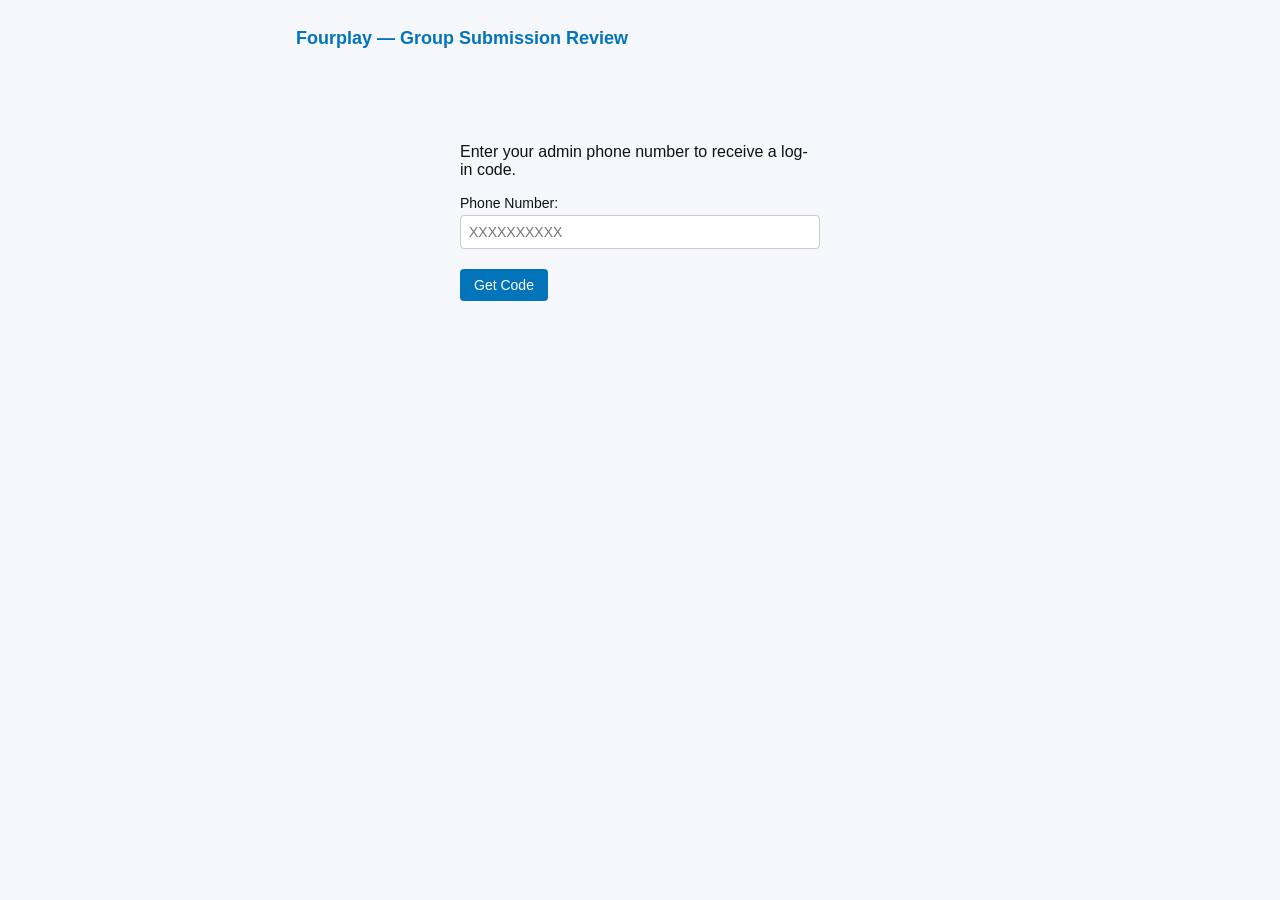
==== frontend/admin.html @ 95de9e79 "Initial commit" ====
<!DOCTYPE html>
<html lang="en">
<head>
<meta charset="utf-8" />
<title>Fourplay Admin</title>
<meta name="viewport" content="width=device-width, initial-scale=1" />
<style>
  * { box-sizing: border-box; }
  body {
    font-family: -apple-system, BlinkMacSystemFont, 'Segoe UI', sans-serif;
    max-width: 720px;
    margin: 0 auto;
    padding: 16px;
    background: #F5F7FA;
    color: #111;
  }
  h1 { font-size: 18px; color: #0474BA; margin-bottom: 16px; }
  h2 { font-size: 15px; color: #0474BA; margin: 0; }
  .login { max-width: 360px; margin: 60px auto; }
  .login label { display: block; margin: 12px 0; font-size: 14px; }
  input, textarea {
    font-size: 14px;
    padding: 8px;
    width: 100%;
    box-sizing: border-box;
    border: 1px solid #ccc;
    border-radius: 4px;
    margin-top: 4px;
  }
  button {
    font-size: 14px;
    padding: 8px 14px;
    margin-top: 8px;
    cursor: pointer;
    border: none;
    border-radius: 4px;
    background: #0474BA;
    color: #fff;
  }
  button:hover { background: #035c92; }
  #error { color: #c0392b; font-size: 13px; min-height: 18px; }

  .tabs {
    display: flex;
    gap: 8px;
    margin-bottom: 16px;
    flex-wrap: wrap;
  }
  .tabs button { background: #fff; color: #0474BA; border: 1px solid #0474BA; margin-top: 0; }
  .tabs button.active { background: #0474BA; color: #fff; }

  .card {
    background: #fff;
    border-radius: 10px;
    padding: 14px;
    margin-bottom: 12px;
    box-shadow: 0 1px 3px rgba(0, 0, 0, 0.12);
    display: flex;
    flex-direction: column;
    gap: 10px;
  }
  .card-words { font-size: 16px; font-weight: 700; }
  .card-category { font-size: 14px; color: #333; }
  .card-meta { font-size: 12px; color: #777; }
  .status-badge {
    display: inline-block;
    font-size: 11px;
    font-weight: 700;
    padding: 2px 8px;
    border-radius: 10px;
    text-transform: uppercase;
  }
  .status-pending { background: #FFA630; color: #fff; }
  .status-approved { background: #1a8a4a; color: #fff; }
  .status-rejected { background: #c0392b; color: #fff; }

  .actions { display: flex; gap: 8px; flex-wrap: wrap; }
  .approve { background: #1a8a4a; }
  .approve:hover { background: #22a75c; }
  .reject { background: #c0392b; }
  .reject:hover { background: #d9483a; }
  .edit { background: #666; }
  .edit:hover { background: #808080; }

  .edit-form { display: flex; flex-direction: column; gap: 8px; }
  .edit-words-row { display: grid; grid-template-columns: repeat(4, 1fr); gap: 8px; }

  #empty-state { color: #666; font-size: 14px; }
</style>
</head>
<body>
  <h1>Fourplay — Group Submission Review</h1>
  <p id="error"></p>

  <div class="login" id="generate-code" style="display:none;">
    <form onsubmit="generateCode(event);">
      <p>Enter your admin phone number to receive a log-in code.</p>
      <label for="phone-number">Phone Number: <input type="tel" name="phone-number" id="phone-number" placeholder="XXXXXXXXXX"></label>
      <button>Get Code</button>
    </form>
  </div>
  <div class="login" id="submit-code" style="display:none;">
    <form onsubmit="submitCode(event);">
      <p>Enter the one-time code sent by text.</p>
      <label for="one-time-code">One-time Code: <input type="tel" name="one-time-code" id="one-time-code" placeholder="XXXXXX" autocomplete="off"></label>
      <button>Log In</button>
    </form>
  </div>

  <div id="app" style="display:none;">
    <div class="tabs">
      <button id="tab-pending" onclick="switchTab('pending');">Pending</button>
      <button id="tab-approved" onclick="switchTab('approved');">Approved</button>
      <button id="tab-rejected" onclick="switchTab('rejected');">Rejected</button>
      <button id="tab-all" onclick="switchTab('all');">All</button>
    </div>
    <div id="cards"></div>
    <p id="empty-state" style="display:none;">Nothing here.</p>
  </div>

<script>
const BASE_URL = 'https://api.fourplay.elliscode.com/admin';
const CSRF_STORAGE_KEY = 'fourplay-admin-csrf-token';

const generateCodeDiv = document.getElementById('generate-code');
const submitCodeDiv = document.getElementById('submit-code');
const appDiv = document.getElementById('app');
const cardsDiv = document.getElementById('cards');
const emptyStateEl = document.getElementById('empty-state');
const errorEl = document.getElementById('error');
const phoneNumberInput = document.getElementById('phone-number');
const oneTimeCodeInput = document.getElementById('one-time-code');

let csrfToken = undefined;
let currentTab = 'pending';

function loadCsrfToken() {
  const stored = localStorage.getItem(CSRF_STORAGE_KEY);
  if (/^[a-zA-Z0-9]{32}$/.test(stored)) csrfToken = stored;
}

function displayError(message) {
  errorEl.innerText = message || '';
}

function hideAllScreens() {
  generateCodeDiv.style.display = 'none';
  submitCodeDiv.style.display = 'none';
  appDiv.style.display = 'none';
}

async function changeUiBasedOnLoginState() {
  try {
    const response = await fetch(`${BASE_URL}/logged-in-check`, {
      method: 'POST',
      credentials: 'include',
      body: JSON.stringify({ csrf: csrfToken })
    });
    if (response.status >= 200 && response.status < 300) {
      hideAllScreens();
      appDiv.style.display = 'block';
      switchTab(currentTab);
      return;
    }
  } catch {
    // Network-level failure (offline, CORS, etc) — fall through to login.
  }
  hideAllScreens();
  generateCodeDiv.style.display = 'block';
}

async function generateCode(event) {
  event.preventDefault();
  try {
    const response = await fetch(`${BASE_URL}/otp`, {
      method: 'POST',
      body: JSON.stringify({ phone: phoneNumberInput.value })
    });
    if (response.status >= 200 && response.status < 300) {
      displayError('');
      hideAllScreens();
      submitCodeDiv.style.display = 'block';
      return;
    }
    const data = await response.json();
    displayError(data.message);
  } catch {
    displayError('Error requesting a code, please check the phone number.');
  }
}

async function submitCode(event) {
  event.preventDefault();
  try {
    const response = await fetch(`${BASE_URL}/login`, {
      method: 'POST',
      credentials: 'include',
      body: JSON.stringify({ phone: phoneNumberInput.value, otp: oneTimeCodeInput.value })
    });
    if (response.status >= 200 && response.status < 300) {
      csrfToken = response.headers.get('x-csrf-token');
      localStorage.setItem(CSRF_STORAGE_KEY, csrfToken);
      displayError('');
      hideAllScreens();
      appDiv.style.display = 'block';
      switchTab('pending');
      return;
    }
    const data = await response.json();
    displayError(data.message);
  } catch {
    displayError('Error logging in, please try again.');
  }
}

function switchTab(status) {
  currentTab = status;
  ['pending', 'approved', 'rejected', 'all'].forEach(function (s) {
    document.getElementById(`tab-${s}`).classList.toggle('active', s === status);
  });
  loadGroups();
}

async function loadGroups() {
  cardsDiv.innerHTML = '';
  try {
    const response = await fetch(`${BASE_URL}/list-groups`, {
      method: 'POST',
      credentials: 'include',
      body: JSON.stringify({ csrf: csrfToken, status: currentTab })
    });
    if (response.status >= 200 && response.status < 300) {
      const data = await response.json();
      const groups = (data.groups || []).slice().sort(function (a, b) { return (b.submittedAt || 0) - (a.submittedAt || 0); });
      emptyStateEl.style.display = groups.length ? 'none' : 'block';
      groups.forEach(function (group) { buildCard(group); });
      return;
    }
    if (response.status === 403) {
      changeUiBasedOnLoginState();
      return;
    }
    const data = await response.json();
    displayError(data.message);
  } catch {
    displayError('Error loading groups, please try again.');
  }
}

function statusBadge(group) {
  if (group.approved === true) return { text: 'Approved', cls: 'status-approved' };
  if (group.approved === false) return { text: 'Rejected', cls: 'status-rejected' };
  return { text: 'Pending', cls: 'status-pending' };
}

function buildCard(group) {
  const card = document.createElement('div');
  card.className = 'card';

  const badge = statusBadge(group);
  const meta = document.createElement('div');
  meta.className = 'card-meta';
  meta.innerHTML = `<span class="status-badge ${badge.cls}">${badge.text}</span>`;
  if (group.sourceGroupId) {
    meta.innerHTML += ` &middot; edited from #${group.sourceGroupId.slice(0, 8)}`;
  }
  card.appendChild(meta);

  const words = document.createElement('div');
  words.className = 'card-words';
  words.innerText = group.words.join(', ');
  card.appendChild(words);

  const category = document.createElement('div');
  category.className = 'card-category';
  category.innerText = group.category;
  card.appendChild(category);

  const actions = document.createElement('div');
  actions.className = 'actions';

  const approveBtn = document.createElement('button');
  approveBtn.className = 'approve';
  approveBtn.innerText = 'Approve';
  approveBtn.addEventListener('click', function () { decideGroup(group.key2, true); });
  actions.appendChild(approveBtn);

  const rejectBtn = document.createElement('button');
  rejectBtn.className = 'reject';
  rejectBtn.innerText = 'Reject';
  rejectBtn.addEventListener('click', function () { decideGroup(group.key2, false); });
  actions.appendChild(rejectBtn);

  const editBtn = document.createElement('button');
  editBtn.className = 'edit';
  editBtn.innerText = 'Edit';
  editBtn.addEventListener('click', function () { toggleEditForm(card, group); });
  actions.appendChild(editBtn);

  card.appendChild(actions);
  cardsDiv.appendChild(card);
}

async function decideGroup(id, approved) {
  try {
    const response = await fetch(`${BASE_URL}/decide-group`, {
      method: 'POST',
      credentials: 'include',
      body: JSON.stringify({ csrf: csrfToken, id: id, approved: approved })
    });
    if (response.status >= 200 && response.status < 300) {
      displayError('');
      loadGroups();
      return;
    }
    const data = await response.json();
    displayError(data.message);
  } catch {
    displayError('Error saving decision, please try again.');
  }
}

// Toggles an inline edit form onto the card, pre-filled with the group's
// current words/category. Saving calls /admin/edit-group, which rejects
// this record and creates a brand-new approved one with the edits — so
// after a successful save the list is simply reloaded.
function toggleEditForm(card, group) {
  const existing = card.querySelector('.edit-form');
  if (existing) {
    existing.remove();
    return;
  }

  const form = document.createElement('div');
  form.className = 'edit-form';

  const wordsRow = document.createElement('div');
  wordsRow.className = 'edit-words-row';
  const wordInputs = [0, 1, 2, 3].map(function (i) {
    const input = document.createElement('input');
    input.type = 'text';
    input.maxLength = 40;
    input.value = group.words[i] || '';
    wordsRow.appendChild(input);
    return input;
  });
  form.appendChild(wordsRow);

  const categoryInput = document.createElement('input');
  categoryInput.type = 'text';
  categoryInput.maxLength = 200;
  categoryInput.value = group.category || '';
  form.appendChild(categoryInput);

  const saveBtn = document.createElement('button');
  saveBtn.innerText = 'Save Edit';
  saveBtn.addEventListener('click', function () {
    const words = wordInputs.map(function (i) { return i.value.trim(); });
    const category = categoryInput.value.trim();
    saveEdit(group.key2, words, category);
  });
  form.appendChild(saveBtn);

  card.appendChild(form);
}

async function saveEdit(id, words, category) {
  try {
    const response = await fetch(`${BASE_URL}/edit-group`, {
      method: 'POST',
      credentials: 'include',
      body: JSON.stringify({ csrf: csrfToken, id: id, words: words, category: category })
    });
    if (response.status >= 200 && response.status < 300) {
      displayError('');
      loadGroups();
      return;
    }
    const data = await response.json();
    displayError(data.message);
  } catch {
    displayError('Error saving edit, please try again.');
  }
}

loadCsrfToken();
changeUiBasedOnLoginState();
</script>
</body>
</html>
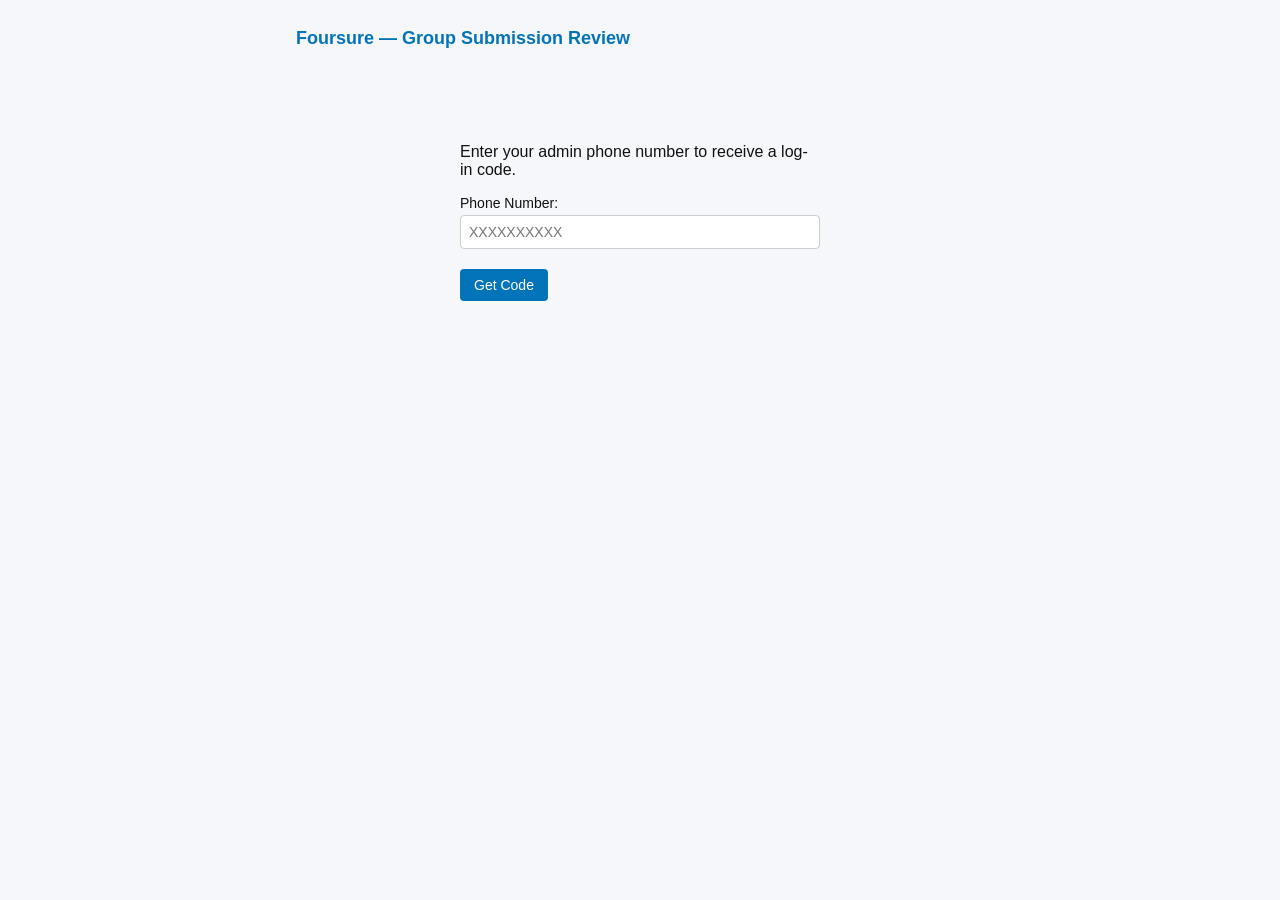
==== commit bad6b20e: "rebrand" ====
--- a/frontend/admin.html
+++ b/frontend/admin.html
@@ -2,7 +2,7 @@
 <html lang="en">
 <head>
 <meta charset="utf-8" />
-<title>Fourplay Admin</title>
+<title>Foursure Admin</title>
 <meta name="viewport" content="width=device-width, initial-scale=1" />
 <style>
   * { box-sizing: border-box; }
@@ -59,8 +59,8 @@
     flex-direction: column;
     gap: 10px;
   }
-  .card-words { font-size: 16px; font-weight: 700; }
-  .card-category { font-size: 14px; color: #333; }
+  .card-words { font-size: 16px; font-weight: 700; text-transform: uppercase; }
+  .card-category { font-size: 14px; color: #333; text-transform: uppercase; }
   .card-meta { font-size: 12px; color: #777; }
   .status-badge {
     display: inline-block;
@@ -85,11 +85,44 @@
   .edit-form { display: flex; flex-direction: column; gap: 8px; }
   .edit-words-row { display: grid; grid-template-columns: repeat(4, 1fr); gap: 8px; }
 
-  #empty-state { color: #666; font-size: 14px; }
+  #empty-state, .empty-state { color: #666; font-size: 14px; }
+
+  #build-slots { display: grid; grid-template-columns: repeat(2, 1fr); gap: 10px; margin-bottom: 8px; }
+  .build-slot {
+    background: #fff;
+    border-radius: 10px;
+    padding: 12px;
+    box-shadow: 0 1px 3px rgba(0, 0, 0, 0.12);
+    min-height: 100px;
+    display: flex;
+    flex-direction: column;
+    gap: 6px;
+  }
+  .build-slot.empty {
+    align-items: center;
+    justify-content: center;
+    color: #999;
+    font-size: 13px;
+    border: 2px dashed #ddd;
+    box-shadow: none;
+    background: transparent;
+  }
+  .build-slot select { margin-top: 0; }
+  .build-slot .remove { background: #c0392b; align-self: flex-start; }
+  .build-slot .remove:hover { background: #d9483a; }
+  #build-status { font-size: 13px; color: #666; min-height: 18px; }
+  #submit-puzzle-btn:disabled { background: #ccc; cursor: not-allowed; }
+  .add-btn { background: #1a8a4a; }
+  .add-btn:hover { background: #22a75c; }
+  .add-btn:disabled { background: #ccc; cursor: not-allowed; }
+  .delete-btn { background: #c0392b; }
+  .delete-btn:hover { background: #d9483a; }
+  .queue-difficulty-row { display: flex; flex-wrap: wrap; gap: 6px; font-size: 13px; color: #333; }
+  .queue-difficulty-chip { background: #f0f0f0; border-radius: 6px; padding: 3px 8px; }
 </style>
 </head>
 <body>
-  <h1>Fourplay — Group Submission Review</h1>
+  <h1 id="page-title">Foursure — Group Submission Review</h1>
   <p id="error"></p>
 
   <div class="login" id="generate-code" style="display:none;">
@@ -113,13 +146,37 @@
       <button id="tab-approved" onclick="switchTab('approved');">Approved</button>
       <button id="tab-rejected" onclick="switchTab('rejected');">Rejected</button>
       <button id="tab-all" onclick="switchTab('all');">All</button>
+      <button id="tab-build" onclick="switchTab('build');">Build Puzzle</button>
     </div>
     <div id="cards"></div>
     <p id="empty-state" style="display:none;">Nothing here.</p>
+
+    <div id="build-puzzle" style="display:none;">
+      <h2>Puzzle being built</h2>
+      <div id="build-slots"></div>
+      <p id="build-status"></p>
+      <button id="submit-puzzle-btn" onclick="submitPuzzle();" disabled>Submit Puzzle</button>
+
+      <h2 style="margin-top:24px;">Available approved groups</h2>
+      <div id="available-groups"></div>
+      <p id="available-empty-state" class="empty-state" style="display:none;">No approved, unused groups available.</p>
+
+      <h2 style="margin-top:24px;">Puzzle queue (not yet published)</h2>
+      <div id="puzzle-queue"></div>
+      <p id="queue-empty-state" class="empty-state" style="display:none;">No puzzles queued yet.</p>
+    </div>
   </div>
 
 <script>
-const BASE_URL = 'https://api.fourplay.elliscode.com/admin';
+function deriveBrand(hostname) {
+  let firstLabel = (hostname.split(".")[0] || "").toLowerCase();
+  return firstLabel === "fourplay" ? "fourplay" : "foursure";
+}
+const BRAND_NAME = deriveBrand(window.location.hostname) === "foursure" ? "Foursure" : "Fourplay";
+document.title = `${BRAND_NAME} Admin`;
+document.getElementById("page-title").textContent = `${BRAND_NAME} — Group Submission Review`;
+
+const BASE_URL = 'https://api.foursure.elliscode.com/admin';
 const CSRF_STORAGE_KEY = 'fourplay-admin-csrf-token';
 
 const generateCodeDiv = document.getElementById('generate-code');
@@ -131,8 +188,27 @@
 const phoneNumberInput = document.getElementById('phone-number');
 const oneTimeCodeInput = document.getElementById('one-time-code');
 
+const buildPuzzleDiv = document.getElementById('build-puzzle');
+const buildSlotsDiv = document.getElementById('build-slots');
+const buildStatusEl = document.getElementById('build-status');
+const submitPuzzleBtn = document.getElementById('submit-puzzle-btn');
+const availableGroupsDiv = document.getElementById('available-groups');
+const availableEmptyStateEl = document.getElementById('available-empty-state');
+const puzzleQueueDiv = document.getElementById('puzzle-queue');
+const queueEmptyStateEl = document.getElementById('queue-empty-state');
+
+const GROUP_TABS = ['pending', 'approved', 'rejected', 'all'];
+const ALL_TABS = GROUP_TABS.concat(['build']);
+
 let csrfToken = undefined;
 let currentTab = 'pending';
+// The puzzle being assembled in the "Build Puzzle" tab — up to 4
+// {key2, category, words, difficulty} entries, difficulty null until the
+// admin picks one. Purely client-side until Submit Puzzle actually calls
+// /admin/create-puzzle — nothing is persisted per group added. Kept across
+// tab switches (not reset in switchTab) so flipping to another tab and back
+// doesn't lose in-progress work.
+let buildingGroups = [];
 
 function loadCsrfToken() {
   const stored = localStorage.getItem(CSRF_STORAGE_KEY);
@@ -215,10 +291,19 @@
 
 function switchTab(status) {
   currentTab = status;
-  ['pending', 'approved', 'rejected', 'all'].forEach(function (s) {
+  ALL_TABS.forEach(function (s) {
     document.getElementById(`tab-${s}`).classList.toggle('active', s === status);
   });
-  loadGroups();
+  if (status === 'build') {
+    cardsDiv.style.display = 'none';
+    emptyStateEl.style.display = 'none';
+    buildPuzzleDiv.style.display = 'block';
+    loadBuildPuzzleTab();
+  } else {
+    buildPuzzleDiv.style.display = 'none';
+    cardsDiv.style.display = 'block';
+    loadGroups();
+  }
 }
 
 async function loadGroups() {
@@ -383,6 +468,262 @@
   }
 }
 
+// --- Build Puzzle tab --------------------------------------------------
+// Loads both lists this tab needs in parallel: approved groups still free
+// to add, and the current not-yet-published puzzle queue. Re-renders the
+// in-progress build slots too, since removeFromBuildingPuzzle()/a
+// newly-freed group after a delete can change what's addable.
+async function loadBuildPuzzleTab() {
+  renderBuildSlots();
+  await Promise.all([loadAvailableGroups(), loadPuzzleQueue()]);
+}
+
+async function loadAvailableGroups() {
+  availableGroupsDiv.innerHTML = '';
+  try {
+    const response = await fetch(`${BASE_URL}/list-groups`, {
+      method: 'POST',
+      credentials: 'include',
+      body: JSON.stringify({ csrf: csrfToken, status: 'approved-unused' })
+    });
+    if (response.status >= 200 && response.status < 300) {
+      const data = await response.json();
+      const groups = (data.groups || []).slice().sort(function (a, b) { return (b.submittedAt || 0) - (a.submittedAt || 0); });
+      availableEmptyStateEl.style.display = groups.length ? 'none' : 'block';
+      groups.forEach(function (group) { buildAvailableGroupCard(group); });
+      return;
+    }
+    if (response.status === 403) {
+      changeUiBasedOnLoginState();
+      return;
+    }
+    const data = await response.json();
+    displayError(data.message);
+  } catch {
+    displayError('Error loading available groups, please try again.');
+  }
+}
+
+function buildAvailableGroupCard(group) {
+  const card = document.createElement('div');
+  card.className = 'card';
+
+  const words = document.createElement('div');
+  words.className = 'card-words';
+  words.innerText = group.words.join(', ');
+  card.appendChild(words);
+
+  const category = document.createElement('div');
+  category.className = 'card-category';
+  category.innerText = group.category;
+  card.appendChild(category);
+
+  const actions = document.createElement('div');
+  actions.className = 'actions';
+  const addBtn = document.createElement('button');
+  addBtn.className = 'add-btn';
+  const alreadyAdded = buildingGroups.some(function (g) { return g.key2 === group.key2; });
+  const full = buildingGroups.length >= 4;
+  addBtn.innerText = alreadyAdded ? 'Added' : 'Add';
+  addBtn.disabled = alreadyAdded || full;
+  addBtn.addEventListener('click', function () { addToBuildingPuzzle(group); });
+  actions.appendChild(addBtn);
+  card.appendChild(actions);
+
+  availableGroupsDiv.appendChild(card);
+}
+
+function addToBuildingPuzzle(group) {
+  if (buildingGroups.length >= 4 || buildingGroups.some(function (g) { return g.key2 === group.key2; })) {
+    return;
+  }
+  buildingGroups.push({ key2: group.key2, category: group.category, words: group.words, difficulty: null });
+  renderBuildSlots();
+  loadAvailableGroups();
+}
+
+function removeFromBuildingPuzzle(groupId) {
+  buildingGroups = buildingGroups.filter(function (g) { return g.key2 !== groupId; });
+  renderBuildSlots();
+  loadAvailableGroups();
+}
+
+// The 4-slot grid: filled slots show the group + a difficulty <select>,
+// empty ones are just a placeholder. Submit Puzzle only enables once all 4
+// are filled and the 4 difficulties form a complete 1-4 permutation — the
+// same thing create_puzzle_route validates server-side, checked here too so
+// the button can't be clicked into an error in the first place.
+function renderBuildSlots() {
+  buildSlotsDiv.innerHTML = '';
+  for (let i = 0; i < 4; i++) {
+    const entry = buildingGroups[i];
+    const slot = document.createElement('div');
+    if (!entry) {
+      slot.className = 'build-slot empty';
+      slot.innerText = 'Empty slot';
+      buildSlotsDiv.appendChild(slot);
+      continue;
+    }
+
+    slot.className = 'build-slot';
+    const words = document.createElement('div');
+    words.className = 'card-words';
+    words.innerText = entry.words.join(', ');
+    slot.appendChild(words);
+
+    const category = document.createElement('div');
+    category.className = 'card-category';
+    category.innerText = entry.category;
+    slot.appendChild(category);
+
+    const select = document.createElement('select');
+    const placeholder = document.createElement('option');
+    placeholder.value = '';
+    placeholder.innerText = 'Difficulty';
+    select.appendChild(placeholder);
+    [1, 2, 3, 4].forEach(function (d) {
+      const option = document.createElement('option');
+      option.value = String(d);
+      option.innerText = String(d);
+      if (entry.difficulty === d) option.selected = true;
+      select.appendChild(option);
+    });
+    select.addEventListener('change', function () {
+      entry.difficulty = select.value ? parseInt(select.value, 10) : null;
+      updateSubmitButtonState();
+    });
+    slot.appendChild(select);
+
+    const removeBtn = document.createElement('button');
+    removeBtn.className = 'remove';
+    removeBtn.innerText = 'Remove';
+    removeBtn.addEventListener('click', function () { removeFromBuildingPuzzle(entry.key2); });
+    slot.appendChild(removeBtn);
+
+    buildSlotsDiv.appendChild(slot);
+  }
+  updateSubmitButtonState();
+}
+
+function isBuildingPuzzleValid() {
+  if (buildingGroups.length !== 4) return false;
+  const difficulties = buildingGroups.map(function (g) { return g.difficulty; });
+  return new Set(difficulties).size === 4 && difficulties.every(function (d) { return [1, 2, 3, 4].includes(d); });
+}
+
+function updateSubmitButtonState() {
+  const valid = isBuildingPuzzleValid();
+  submitPuzzleBtn.disabled = !valid;
+  if (buildingGroups.length < 4) {
+    buildStatusEl.innerText = `${buildingGroups.length}/4 groups added.`;
+  } else if (!valid) {
+    buildStatusEl.innerText = 'Each of 1, 2, 3, and 4 must be assigned to exactly one group.';
+  } else {
+    buildStatusEl.innerText = 'Ready to submit.';
+  }
+}
+
+async function submitPuzzle() {
+  if (!isBuildingPuzzleValid()) {
+    return;
+  }
+  try {
+    const response = await fetch(`${BASE_URL}/create-puzzle`, {
+      method: 'POST',
+      credentials: 'include',
+      body: JSON.stringify({
+        csrf: csrfToken,
+        groups: buildingGroups.map(function (g) { return { groupId: g.key2, difficulty: g.difficulty }; })
+      })
+    });
+    if (response.status >= 200 && response.status < 300) {
+      displayError('');
+      buildingGroups = [];
+      renderBuildSlots();
+      loadAvailableGroups();
+      loadPuzzleQueue();
+      return;
+    }
+    const data = await response.json();
+    displayError(data.message);
+  } catch {
+    displayError('Error building puzzle, please try again.');
+  }
+}
+
+async function loadPuzzleQueue() {
+  puzzleQueueDiv.innerHTML = '';
+  try {
+    const response = await fetch(`${BASE_URL}/list-puzzles`, {
+      method: 'POST',
+      credentials: 'include',
+      body: JSON.stringify({ csrf: csrfToken, status: 'unused' })
+    });
+    if (response.status >= 200 && response.status < 300) {
+      const data = await response.json();
+      const puzzles = data.puzzles || [];
+      queueEmptyStateEl.style.display = puzzles.length ? 'none' : 'block';
+      puzzles.forEach(function (puzzleItem) { buildQueueCard(puzzleItem); });
+      return;
+    }
+    if (response.status === 403) {
+      changeUiBasedOnLoginState();
+      return;
+    }
+    const data = await response.json();
+    displayError(data.message);
+  } catch {
+    displayError('Error loading the puzzle queue, please try again.');
+  }
+}
+
+function buildQueueCard(puzzleItem) {
+  const card = document.createElement('div');
+  card.className = 'card';
+
+  const groups = (puzzleItem.groups || []).slice().sort(function (a, b) { return a.difficulty - b.difficulty; });
+  const row = document.createElement('div');
+  row.className = 'queue-difficulty-row';
+  groups.forEach(function (g) {
+    const chip = document.createElement('span');
+    chip.className = 'queue-difficulty-chip';
+    chip.innerText = `${g.difficulty}: ${g.category} (${g.words.join(', ')})`;
+    row.appendChild(chip);
+  });
+  card.appendChild(row);
+
+  const actions = document.createElement('div');
+  actions.className = 'actions';
+  const deleteBtn = document.createElement('button');
+  deleteBtn.className = 'delete-btn';
+  deleteBtn.innerText = 'Delete';
+  deleteBtn.addEventListener('click', function () { deletePuzzle(puzzleItem.key2); });
+  actions.appendChild(deleteBtn);
+  card.appendChild(actions);
+
+  puzzleQueueDiv.appendChild(card);
+}
+
+async function deletePuzzle(id) {
+  try {
+    const response = await fetch(`${BASE_URL}/delete-puzzle`, {
+      method: 'POST',
+      credentials: 'include',
+      body: JSON.stringify({ csrf: csrfToken, id: id })
+    });
+    if (response.status >= 200 && response.status < 300) {
+      displayError('');
+      loadPuzzleQueue();
+      loadAvailableGroups();
+      return;
+    }
+    const data = await response.json();
+    displayError(data.message);
+  } catch {
+    displayError('Error deleting puzzle, please try again.');
+  }
+}
+
 loadCsrfToken();
 changeUiBasedOnLoginState();
 </script>
